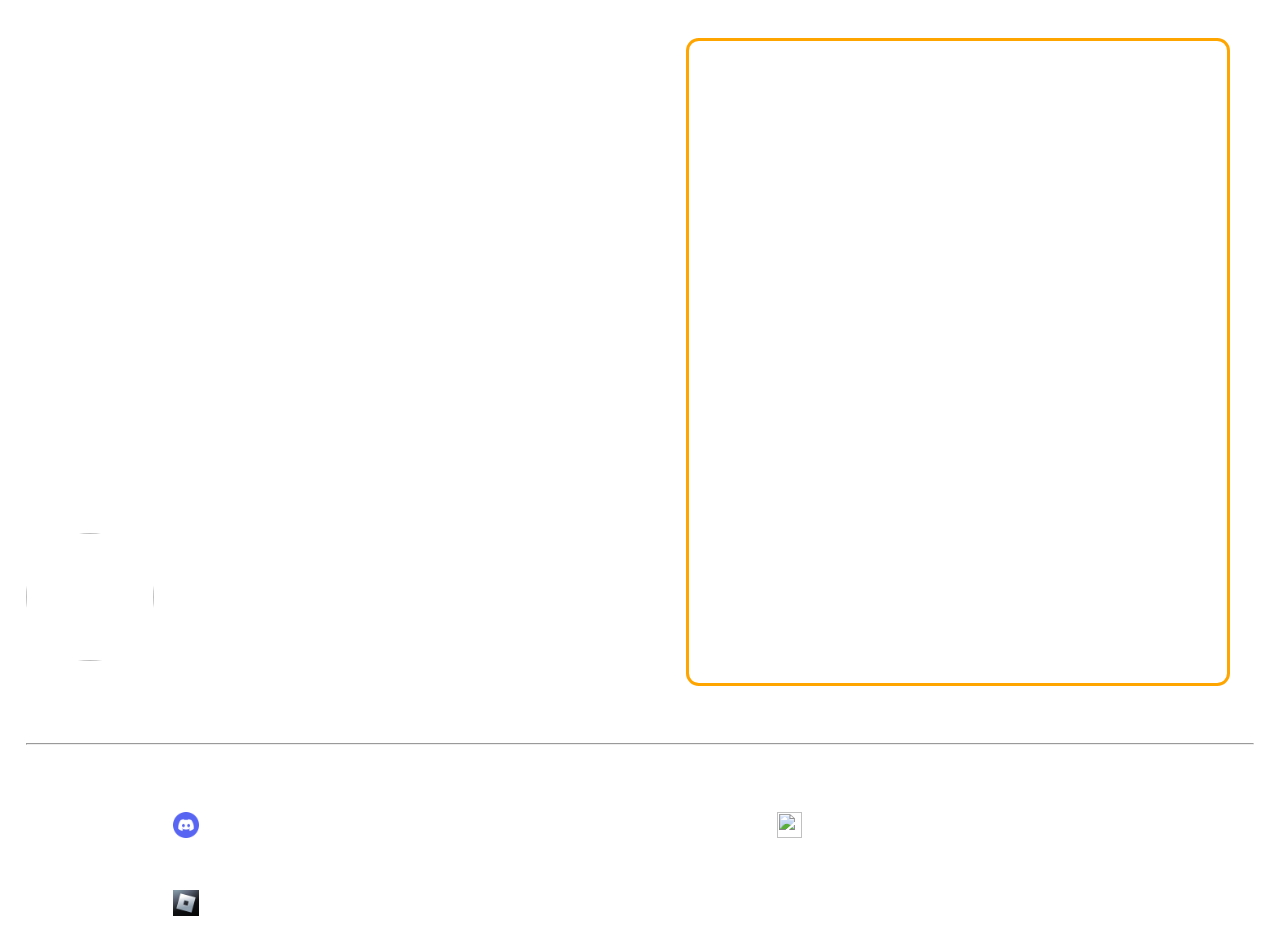
==== Sectors/personal.html @ bf229465 "Add files via upload" ====
<html>
    <head>
        <link rel="stylesheet" href="../Sheet/classic.css">
    </head>
    <body>
        <img src="https://avatars.githubusercontent.com/u/98238485?s=400&u=a9571c4d403638dad8a2085576fb7607fe39116b&v=4" 
        alt="" class="MainIcon">

        <div class="MainProfile">
            <div>
                <div>
                    <h2>Arturo</h2>
                </div>
                <div class="p1">
                    C++ Programmer
                </div>
                <br>
                <div class="p2">
                    <b>Hi, I'm 16 years old.</b>
                </div>
            </div>
        </div>

        <p class="MainBio">
            My name is Arturo. I am 16 years old and I live in Mexico. I train basketball and my height is 1.85 m. Brunette teenager. I know 5 ways to whistle. 
            I'm an English and Spanish speaker. I have programming knowledge in C++, C, Python, Lua. I also know a little bit of HTML, CSS, JavaScript.
            I usually play video games like: Minecraft, Roblox, Geometry Dash, G-Mod, FNAF UCN. I have also completed Bendy and Limbo. I'm thin.
        </p>

        <br><br></b><br><hr><br>

        <ul class="MainContact">
            <li>
                <img src="../Images/Discord.ico" alt="">
                <b>Discord: </b>
                <label>ancadejo10#3200</label>
            </li>
            <li>
                <img src="../Images/github.png" alt="">
                <b>Github: </b>
                <a href="https://github.com/ancadejo10" target="_blank">ancadejo10</a>
            </li>
            <li>
                <img src="../Images/Roblox.png" alt="">
                <b>Roblox: </b>
                <a href="https://www.roblox.com/users/508808324/profile" target="_blank">ancadejo10</a>
            </li>
        </ul>
    </body>
</html>
---- Sheet/classic.css ----
body{
    margin: 2vw;
    color: white;
}

h2{
    font-size: 10vh;
}

h3{
    font-size: 6.3vh;
}

p{
    font-size: 4.3vh;
    margin: 1vw;
}

.MainHead{
    display: inline-block;
    float: left;
}

.Reference{
    width: 60vw;
    text-align: center;
    font-size: 5vh;
    display: inline-block;
}

.Reference img{
    width: 15vw;
    height: auto;
    margin-left: 3vw;
}

.MainList li{
    font-size: 4vh;
}

.MainList h3{
    display: contents;
}

.MainSector{
    font-size: 4vh;
}

.MainIcon{
    border-radius: 50%;
    width: 10vw;
    height: auto;
    display: inline-block;
}

.MainProfile{
    display: inline-block;
    width: 40vw;
}

.MainProfile .p1{
    font-size: 3vh;
}

.MainProfile .p2{
    font-size: 5vh;
}

.MainBio{
    display: inline-block;
    width: 40vw;
    border: solid;
    background-color: rgba(255, 255, 255, 0.2);
    color: white;
    border-radius: 1vw;
    border-color: orange;
    padding: 1vw;
}

.MainContact ul{
    list-style-type: none;
    padding: 0px;
    margin: 0px;
}

.MainContact li{
    float: left;
    text-align: center;
    text-decoration: none;
    display: block;
    padding: 2vh;
    font-size: 4vh;
    font-family: 'Gill Sans', 'Gill Sans MT', Calibri, 'Trebuchet MS', sans-serif;
    display: inline-block;
    
    margin-left: 7vw;
}

.MainContact a{
    color: rgb(255, 255, 255);
    text-decoration: none;
}

.MainContact img{
    width: 2vw;
    height: auto;
}

.MainProyect{
    border: solid;
    border-radius: 1vw;
    border-color: orange;
    padding: 1vw;
    background-color: rgba(255, 255, 255, 0.2);
    color: white;
}

.MainProyect p{
    font-family: 'Gill Sans', 'Gill Sans MT', Calibri, 'Trebuchet MS', sans-serif;
}

.MainProyect h3{
    display: inline-block;
    width: 40vw;
}

.MainProyect div{
    display: inline-block;
    width: 40vw;
}

.MainProyect img{
    display: inline-block;
    width: 60vmin;
    height: auto;
    margin-left: 20vw;
}
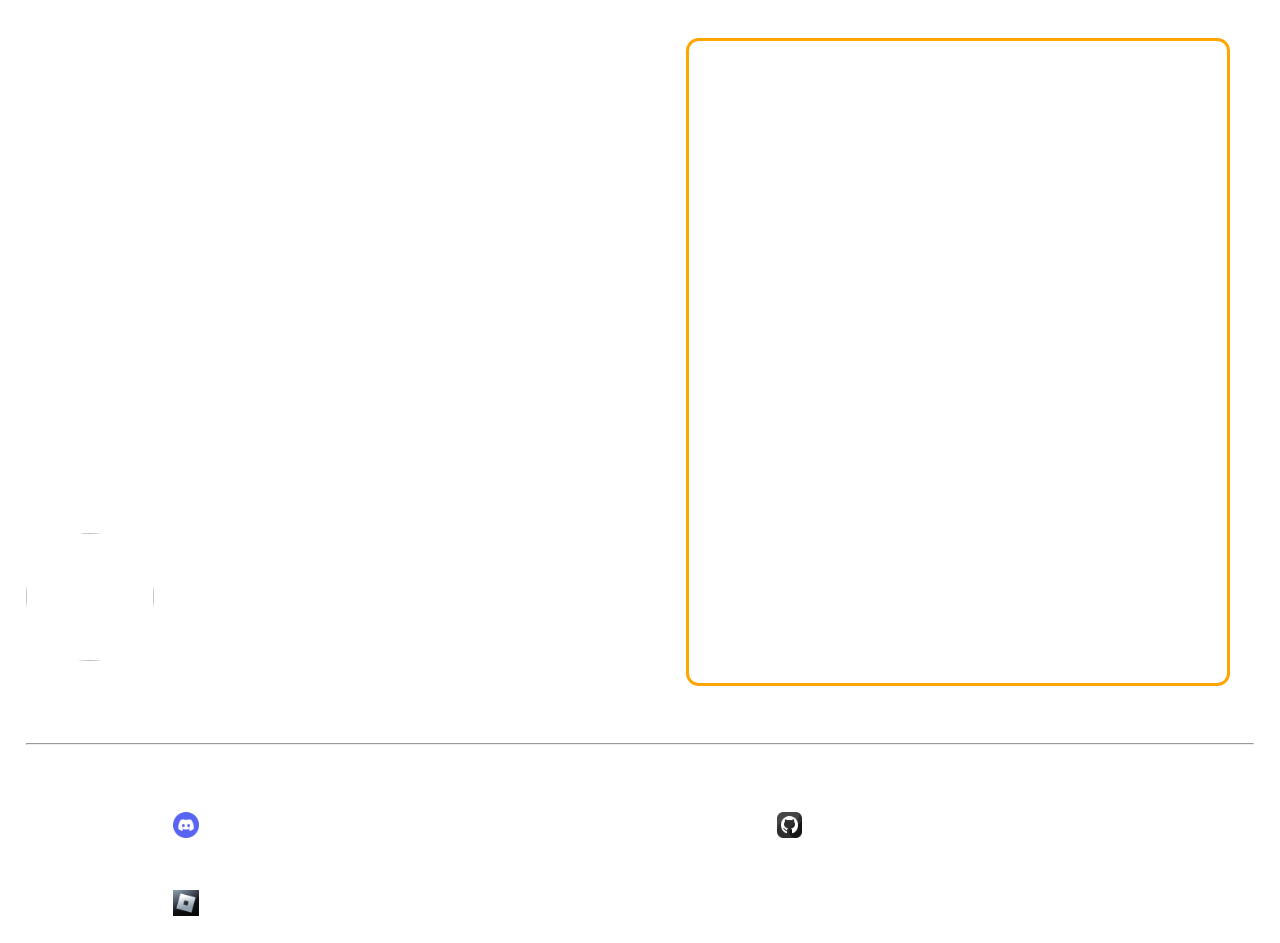
==== commit a37f9ec8: "Update personal.html" ====
--- a/Sectors/personal.html
+++ b/Sectors/personal.html
@@ -36,7 +36,7 @@
                 <label>ancadejo10#3200</label>
             </li>
             <li>
-                <img src="../Images/github.png" alt="">
+                <img src="../Images/Github.png" alt="">
                 <b>Github: </b>
                 <a href="https://github.com/ancadejo10" target="_blank">ancadejo10</a>
             </li>
@@ -47,4 +47,4 @@
             </li>
         </ul>
     </body>
-</html>+</html>
